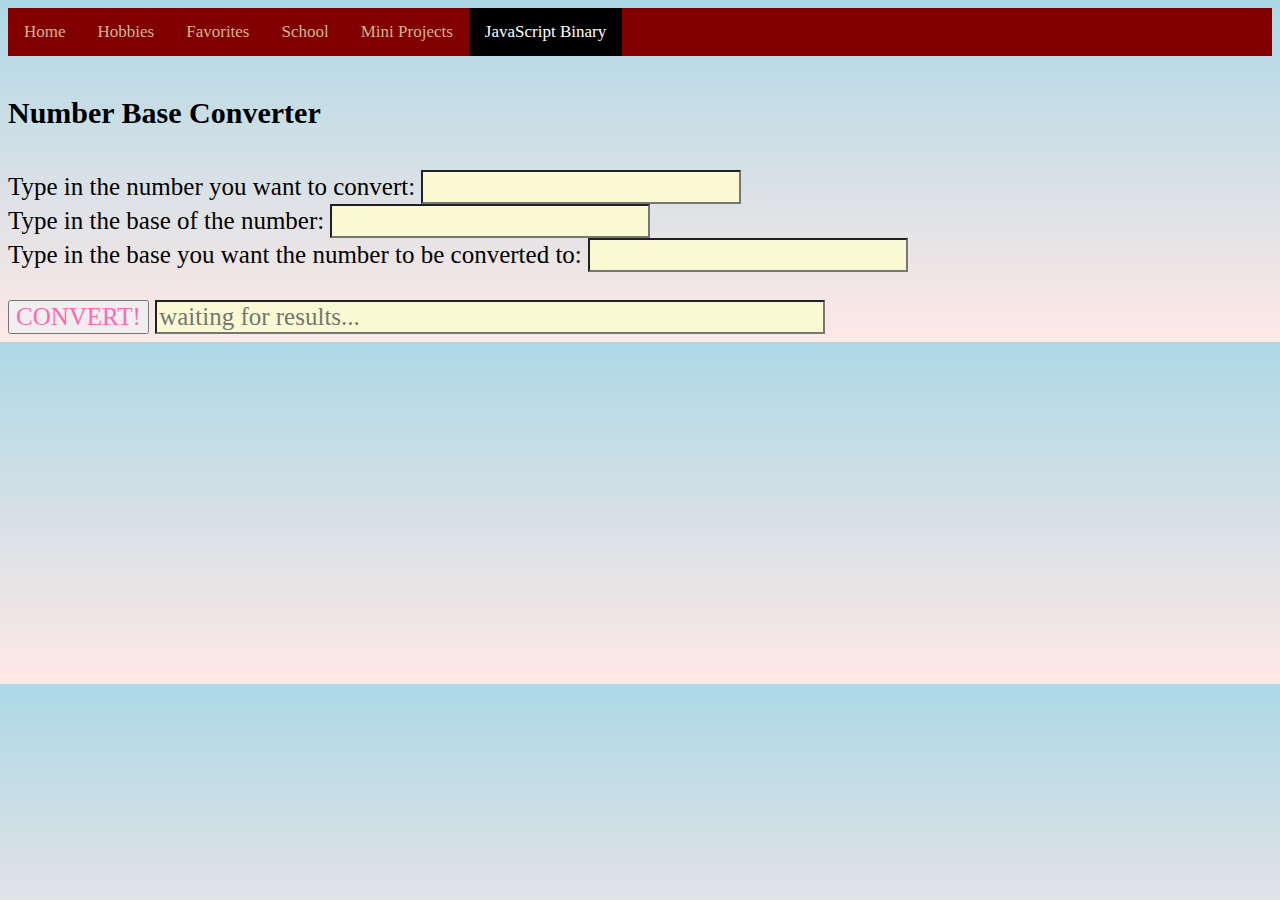
==== binary.html @ 1d513c9f "Add files via upload" ====
<!DOCTYPE html>
<html lang="en">
<head>
    <meta charset="UTF-8">
    <title>Javascript Binary</title>
    <link rel="stylesheet" href="binary.css">
    <script src="binary.js"></script>
</head>
<body>
<div class="topnav">
    <a href="index.html">Home</a>
    <a href="hobbies.html">Hobbies</a>
    <a href="favorites.html">Favorites</a>
    <a href="school.html">School</a>
    <a href="homeproject.html">Mini Projects</a>
    <a class="active" href="binary.html">JavaScript Binary</a>
</div>
</body>
<form name="project4">
    <h4>Number Base Converter</h4>
    Type in the number you want to convert: <input type="text" name="num">
    <br>
    Type in the base of the number: <input type="text" name="base1">
    <br>
    Type in the base you want the number to be converted to: <input type="text" name="base2">
    <br>
    <br>
    <button type="button" onclick="document.project4.result.value=xToY()">CONVERT!</button>
    <input type="text" name="result" readonly="true" placeholder="waiting for results..." size="45">
</form>
</html>
---- binary.css ----
/*The Next 23 lines are from w3schools.com*/
.topnav {
    background-color: maroon;
    overflow: hidden;
    font-family: Verdana;
}
.topnav a {
    float: left;
    color: tan;
    text-align: center;
    padding: 14px 16px;
    text-decoration: none;
    font-size: 17px;
}

.topnav a:hover {
    background-color: antiquewhite;
    color: black;
}

/* Add a color to the active/current link */
.topnav a.active {
    background-color: black;
    color: white;
}


body {
    background-image: linear-gradient(lightblue,  #FFE9E6);
    font-size: 25px;
    font-family: verdana;
    color: black;
}

input {
    background-color: lightgoldenrodyellow;
    font-size: 25px;
    font-family: Verdana;

}

select.myList {
    background-color: paleturquoise;
    font-family: verdana;
}

button {
    font-size: 25px;
    font-family: Verdana;
    color: hotpink;
}

h4 {
    font-size: 30px;
}
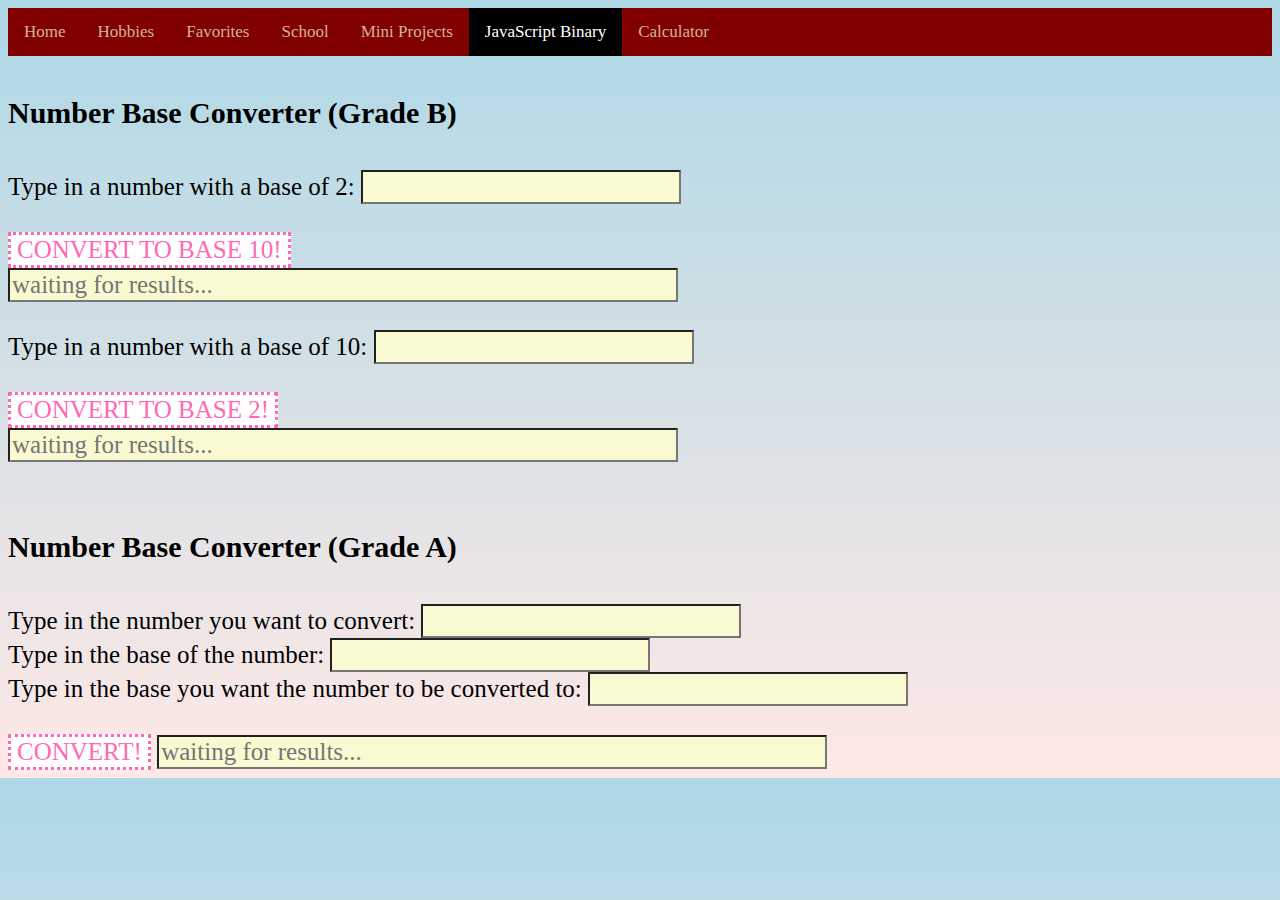
==== commit 5bb79d4b: "Add files via upload" ====
--- a/binary.html
+++ b/binary.html
@@ -1,31 +1,47 @@
-<!DOCTYPE html>
-<html lang="en">
-<head>
-    <meta charset="UTF-8">
-    <title>Javascript Binary</title>
-    <link rel="stylesheet" href="binary.css">
-    <script src="binary.js"></script>
-</head>
-<body>
-<div class="topnav">
-    <a href="index.html">Home</a>
-    <a href="hobbies.html">Hobbies</a>
-    <a href="favorites.html">Favorites</a>
-    <a href="school.html">School</a>
-    <a href="homeproject.html">Mini Projects</a>
-    <a class="active" href="binary.html">JavaScript Binary</a>
-</div>
-</body>
-<form name="project4">
-    <h4>Number Base Converter</h4>
-    Type in the number you want to convert: <input type="text" name="num">
-    <br>
-    Type in the base of the number: <input type="text" name="base1">
-    <br>
-    Type in the base you want the number to be converted to: <input type="text" name="base2">
-    <br>
-    <br>
-    <button type="button" onclick="document.project4.result.value=xToY()">CONVERT!</button>
-    <input type="text" name="result" readonly="true" placeholder="waiting for results..." size="45">
-</form>
-</html>+<!DOCTYPE html>
+<html lang="en">
+<head>
+    <meta charset="UTF-8">
+    <title>Javascript Binary</title>
+    <link rel="stylesheet" href="binary.css">
+    <script src="binary.js"></script>
+</head>
+<body>
+<div class="topnav">
+    <a href="index.html">Home</a>
+    <a href="hobbies.html">Hobbies</a>
+    <a href="favorites.html">Favorites</a>
+    <a href="school.html">School</a>
+    <a href="homeproject.html">Mini Projects</a>
+    <a class="active" href="binary.html">JavaScript Binary</a>
+    <a href="calculator.html">Calculator</a>
+</div>
+</body>
+<form name="project3">
+    <h4>Number Base Converter (Grade B)</h4>
+    Type in a number with a base of 2: <input type="text" name="num1">
+    <br><br>
+    <button type="button" onclick="document.project3.result.value=twoToTen()">CONVERT TO BASE 10!</button>
+    <br>
+    <input type="text" name="result" readonly="true" placeholder="waiting for results..." size="45">
+    <br><br>
+    Type in a number with a base of 10: <input type ="text" name="num2">
+    <br><br>
+    <button type="button" onclick="document.project3.result1.value=tenToTwo()">CONVERT TO BASE 2!</button>
+    <br>
+    <input type="text" name="result1" readonly="true" placeholder="waiting for results..." size="45">
+    <br><br>
+</form>
+<form name="project4">
+    <h4>Number Base Converter (Grade A)</h4>
+    Type in the number you want to convert: <input type="text" name="num">
+    <br>
+    Type in the base of the number: <input type="text" name="base1">
+    <br>
+    Type in the base you want the number to be converted to: <input type="text" name="base2">
+    <br>
+    <br>
+    <button type="button" onclick="document.project4.result.value=xToY()">CONVERT!</button>
+    <input type="text" name="result" readonly="true" placeholder="waiting for results..." size="45">
+</form>
+</html>
--- a/binary.css
+++ b/binary.css
@@ -1,56 +1,58 @@
-/*The Next 23 lines are from w3schools.com*/
-.topnav {
-    background-color: maroon;
-    overflow: hidden;
-    font-family: Verdana;
-}
-.topnav a {
-    float: left;
-    color: tan;
-    text-align: center;
-    padding: 14px 16px;
-    text-decoration: none;
-    font-size: 17px;
-}
-
-.topnav a:hover {
-    background-color: antiquewhite;
-    color: black;
-}
-
-/* Add a color to the active/current link */
-.topnav a.active {
-    background-color: black;
-    color: white;
-}
-
-
-body {
-    background-image: linear-gradient(lightblue,  #FFE9E6);
-    font-size: 25px;
-    font-family: verdana;
-    color: black;
-}
-
-input {
-    background-color: lightgoldenrodyellow;
-    font-size: 25px;
-    font-family: Verdana;
-
-}
-
-select.myList {
-    background-color: paleturquoise;
-    font-family: verdana;
-}
-
-button {
-    font-size: 25px;
-    font-family: Verdana;
-    color: hotpink;
-}
-
-h4 {
-    font-size: 30px;
-}
-
+
+/*The Next 23 lines are from w3schools.com*/
+.topnav {
+    background-color: maroon;
+    overflow: hidden;
+    font-family: Verdana, serif;
+}
+.topnav a {
+    float: left;
+    color: tan;
+    text-align: center;
+    padding: 14px 16px;
+    text-decoration: none;
+    font-size: 17px;
+}
+
+.topnav a:hover {
+    background-color: antiquewhite;
+    color: black;
+}
+
+/* Add a color to the active/current link */
+.topnav a.active {
+    background-color: black;
+    color: white;
+}
+
+
+body {
+    background-image: linear-gradient(lightblue,  #FFE9E6);
+    font-size: 25px;
+    font-family: verdana;
+    color: black;
+}
+
+input {
+    background-color: lightgoldenrodyellow;
+    font-size: 25px;
+    font-family: Verdana;
+
+}
+
+select.myList {
+    background-color: paleturquoise;
+    font-family: verdana;
+}
+
+button {
+    font-size: 25px;
+    font-family: Verdana;
+    color: hotpink;
+    background-color: white;
+    border: dotted;
+}
+
+h4 {
+    font-size: 30px;
+}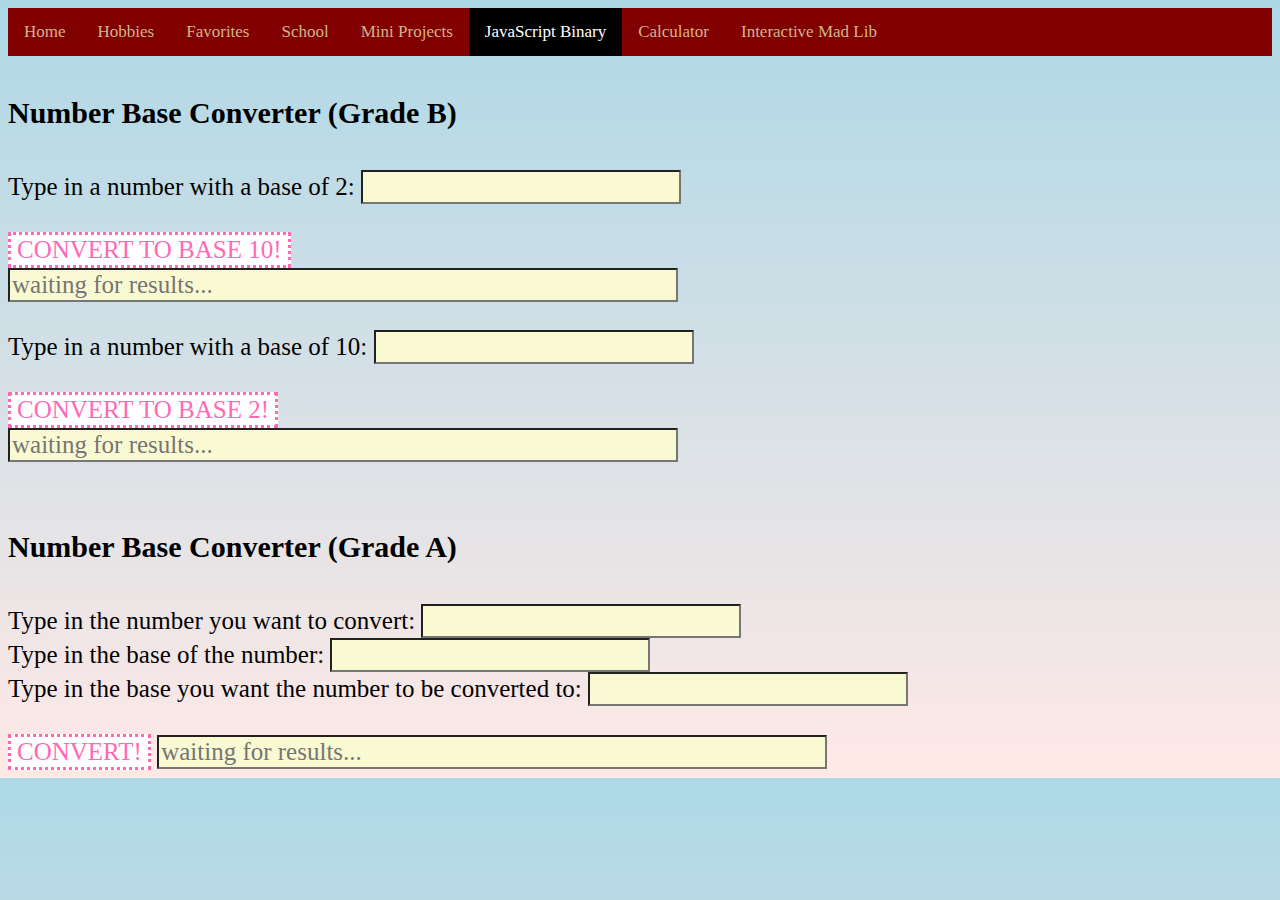
==== commit 64af9aba: "Add files via upload" ====
--- a/binary.html
+++ b/binary.html
@@ -1,47 +1,48 @@
-<!DOCTYPE html>
-<html lang="en">
-<head>
-    <meta charset="UTF-8">
-    <title>Javascript Binary</title>
-    <link rel="stylesheet" href="binary.css">
-    <script src="binary.js"></script>
-</head>
-<body>
-<div class="topnav">
-    <a href="index.html">Home</a>
-    <a href="hobbies.html">Hobbies</a>
-    <a href="favorites.html">Favorites</a>
-    <a href="school.html">School</a>
-    <a href="homeproject.html">Mini Projects</a>
-    <a class="active" href="binary.html">JavaScript Binary</a>
-    <a href="calculator.html">Calculator</a>
-</div>
-</body>
-<form name="project3">
-    <h4>Number Base Converter (Grade B)</h4>
-    Type in a number with a base of 2: <input type="text" name="num1">
-    <br><br>
-    <button type="button" onclick="document.project3.result.value=twoToTen()">CONVERT TO BASE 10!</button>
-    <br>
-    <input type="text" name="result" readonly="true" placeholder="waiting for results..." size="45">
-    <br><br>
-    Type in a number with a base of 10: <input type ="text" name="num2">
-    <br><br>
-    <button type="button" onclick="document.project3.result1.value=tenToTwo()">CONVERT TO BASE 2!</button>
-    <br>
-    <input type="text" name="result1" readonly="true" placeholder="waiting for results..." size="45">
-    <br><br>
-</form>
-<form name="project4">
-    <h4>Number Base Converter (Grade A)</h4>
-    Type in the number you want to convert: <input type="text" name="num">
-    <br>
-    Type in the base of the number: <input type="text" name="base1">
-    <br>
-    Type in the base you want the number to be converted to: <input type="text" name="base2">
-    <br>
-    <br>
-    <button type="button" onclick="document.project4.result.value=xToY()">CONVERT!</button>
-    <input type="text" name="result" readonly="true" placeholder="waiting for results..." size="45">
-</form>
-</html>
+<!DOCTYPE html>
+<html lang="en">
+<head>
+    <meta charset="UTF-8">
+    <title>Javascript Binary</title>
+    <link rel="stylesheet" href="binary.css">
+    <script src="binary.js"></script>
+</head>
+<body>
+<div class="topnav">
+    <a href="index.html">Home</a>
+    <a href="hobbies.html">Hobbies</a>
+    <a href="favorites.html">Favorites</a>
+    <a href="school.html">School</a>
+    <a href="homeproject.html">Mini Projects</a>
+    <a class="active" href="binary.html">JavaScript Binary</a>
+    <a href="calculator.html">Calculator</a>
+    <a href="madlib.html">Interactive Mad Lib</a>
+</div>
+</body>
+<form name="project3">
+    <h4>Number Base Converter (Grade B)</h4>
+    Type in a number with a base of 2: <input type="text" name="num1">
+    <br><br>
+    <button type="button" onclick="document.project3.result.value=twoToTen()">CONVERT TO BASE 10!</button>
+    <br>
+    <input type="text" name="result" readonly="true" placeholder="waiting for results..." size="45">
+    <br><br>
+    Type in a number with a base of 10: <input type ="text" name="num2">
+    <br><br>
+    <button type="button" onclick="document.project3.result1.value=tenToTwo()">CONVERT TO BASE 2!</button>
+    <br>
+    <input type="text" name="result1" readonly="true" placeholder="waiting for results..." size="45">
+    <br><br>
+</form>
+<form name="project4">
+    <h4>Number Base Converter (Grade A)</h4>
+    Type in the number you want to convert: <input type="text" name="num">
+    <br>
+    Type in the base of the number: <input type="text" name="base1">
+    <br>
+    Type in the base you want the number to be converted to: <input type="text" name="base2">
+    <br>
+    <br>
+    <button type="button" onclick="document.project4.result.value=xToY()">CONVERT!</button>
+    <input type="text" name="result" readonly="true" placeholder="waiting for results..." size="45">
+</form>
+</html>
--- a/binary.css
+++ b/binary.css
@@ -1,58 +1,58 @@
-
-/*The Next 23 lines are from w3schools.com*/
-.topnav {
-    background-color: maroon;
-    overflow: hidden;
-    font-family: Verdana, serif;
-}
-.topnav a {
-    float: left;
-    color: tan;
-    text-align: center;
-    padding: 14px 16px;
-    text-decoration: none;
-    font-size: 17px;
-}
-
-.topnav a:hover {
-    background-color: antiquewhite;
-    color: black;
-}
-
-/* Add a color to the active/current link */
-.topnav a.active {
-    background-color: black;
-    color: white;
-}
-
-
-body {
-    background-image: linear-gradient(lightblue,  #FFE9E6);
-    font-size: 25px;
-    font-family: verdana;
-    color: black;
-}
-
-input {
-    background-color: lightgoldenrodyellow;
-    font-size: 25px;
-    font-family: Verdana;
-
-}
-
-select.myList {
-    background-color: paleturquoise;
-    font-family: verdana;
-}
-
-button {
-    font-size: 25px;
-    font-family: Verdana;
-    color: hotpink;
-    background-color: white;
-    border: dotted;
-}
-
-h4 {
-    font-size: 30px;
-}+/*The Next 23 lines are from w3schools.com*/
+.topnav {
+    background-color: maroon;
+    overflow: hidden;
+    font-family: Verdana, serif;
+}
+.topnav a {
+    float: left;
+    color: tan;
+    text-align: center;
+    padding: 14px 16px;
+    text-decoration: none;
+    font-size: 17px;
+}
+
+.topnav a:hover {
+    background-color: antiquewhite;
+    color: black;
+}
+
+/* Add a color to the active/current link */
+.topnav a.active {
+    background-color: black;
+    color: white;
+}
+
+
+body {
+    background-image: linear-gradient(lightblue,  #FFE9E6);
+    font-size: 25px;
+    font-family: verdana;
+    color: black;
+}
+
+input {
+    background-color: lightgoldenrodyellow;
+    font-size: 25px;
+    font-family: Verdana;
+
+}
+
+select.myList {
+    background-color: paleturquoise;
+    font-family: verdana;
+}
+
+button {
+    font-size: 25px;
+    font-family: Verdana;
+    color: hotpink;
+    background-color: white;
+    border: dotted;
+}
+
+h4 {
+    font-size: 30px;
+}
+
